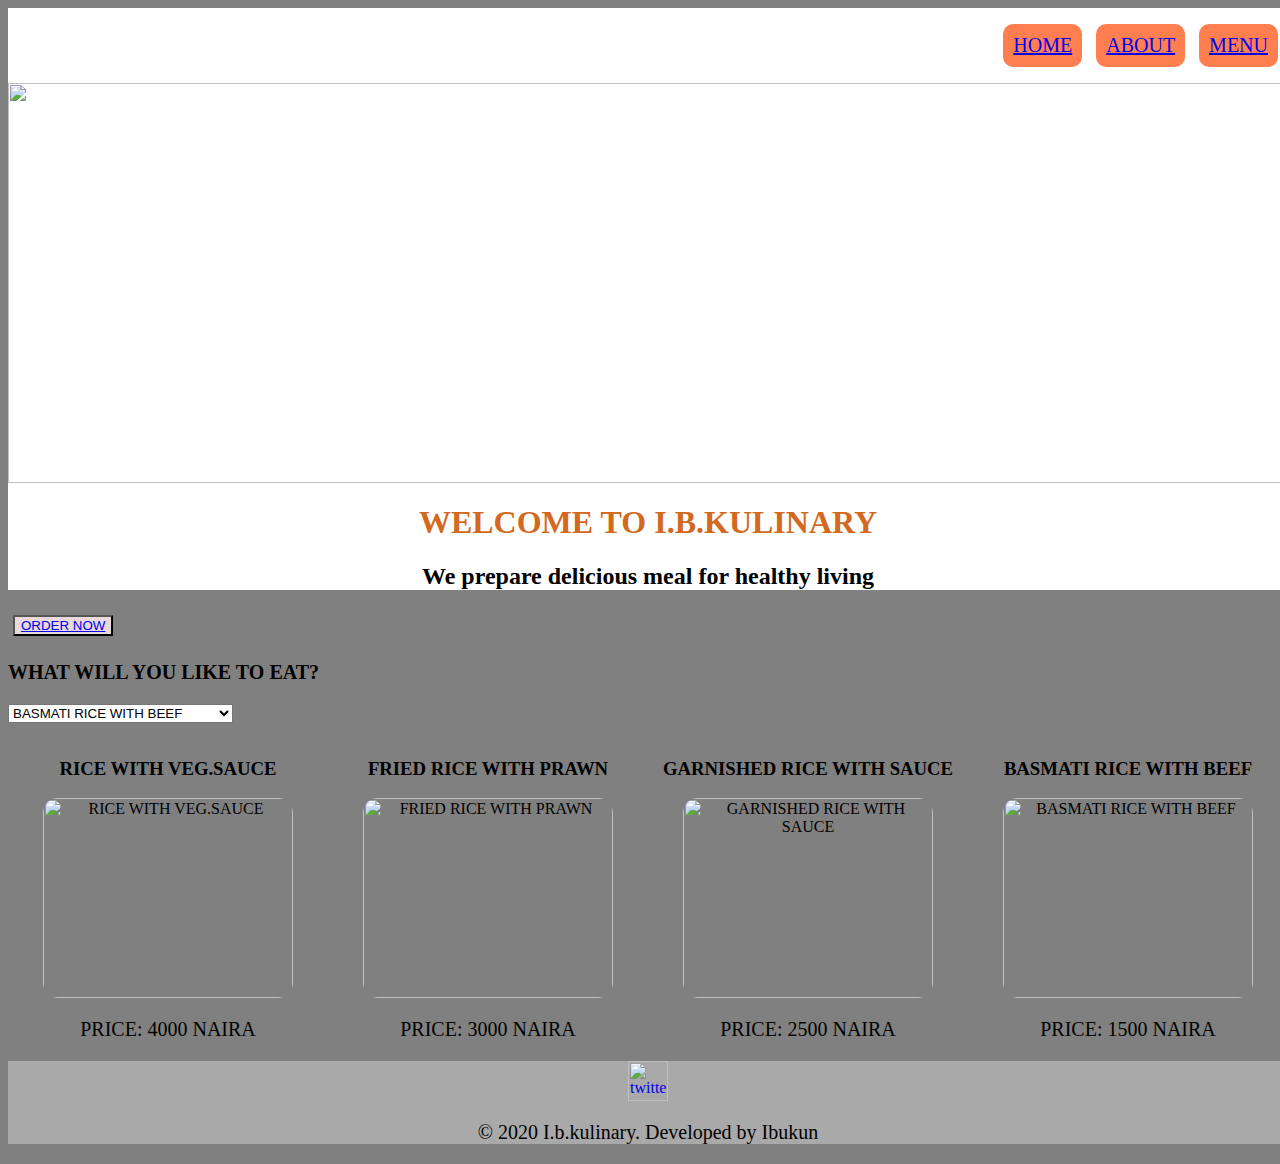
==== index.html @ ee8e1504 "Update index.html" ====
<doctype html>
  <html>

  <head>
    <meta chaset="utf-8">
    <meta name="viewport" content="width=device-width,initial-scale=1.0,user-scalable=no">
    <link href="style.css" type="text/css" rel="stylesheet">
    <link rel="icon" href="RESTAURANT/favicon.png" type="image/png">
    <title>I.B.KULINARY</title>
  </head>

  <body>
    <header>
      <nav class="top_menu">
        <ul class="li">
          <li class="home"><a href="..\RESTUARANT\Cover.html">HOME</a></li>
          <li class="about"><a href="..\RESTUARANT\about.html">ABOUT</a></li>
          <li class="Contact"><a href="..\RESTUARANT\menu.html">MENU</a></li>
        </ul>
      </nav>
      <img src="..\RESTAURANT/IMAGE 1.jpg" height="400px" width="100%">
      <h1>
        <center>WELCOME TO I.B.KULINARY</center>
      </h1>
      <h2>
        <center>We prepare delicious meal for healthy living<center>
      </h2>
    </header>
    
      <div>
        <button><a href="..\RESTUARANT\index(5).html">ORDER NOW</a></button>
        <p><b>WHAT WILL YOU LIKE TO EAT?</b></p>
        <form >
          <select name="devices">
            <option>BASMATI RICE WITH BEEF</option>
            <option>GARNISHED RICE WITH SAUCE</option>
            <option>FRIED RICE WITH PRAWN</option>
            <option>RICE WITH VEG.SAUCE</option>
          </select>
        </form>
      
       <div class="row">
        <div class="column">
          <h3>BASMATI RICE WITH BEEF</h3>
          <img class="one" src="..\RESTAURANT\BASMATI RICE. WITH BEEF.Jpg" alt="BASMATI RICE WITH BEEF" height="200px"  width="250px">
            <p>PRICE: 1500 NAIRA</p>
        </div>
        <div class="column">
          <h3>GARNISHED RICE WITH SAUCE</h3>
          <img class="two" src="..\RESTAURANT\GARNISHED RICE WITH  SAUCE.jpg" alt="GARNISHED RICE WITH SAUCE" height="200px" width="250px"> 
           <p>PRICE: 2500 NAIRA</p>
        </div>
        <div class="column">
          <h3>FRIED RICE WITH PRAWN</h3>
          <img class="three" src="..\RESTAURANT\FRIED RICE WITH PRAWN.jpg" alt="FRIED RICE WITH PRAWN" height="200px"  width="250px">
           <P>PRICE: 3000 NAIRA</P>
       </div>
       <div class="column">
        <h3>RICE WITH VEG.SAUCE </h3>
        <img class="four" src="..\RESTAURANT\images.jpeg" alt="RICE WITH VEG.SAUCE" height="200px"  width="250px">
         <P>PRICE: 4000 NAIRA</P>
      </div> 
    </div>  
  </body> 
  
  <footer>
   <center> <a href="https://www.twitter.com/ibkulinary" target="_blank"><img src="..\RESTAURANT\—Pngtree—twitter social media icon design_3654763.png" title ="twitter" height="40px" width="40px"></a><center>
    <p>&copy; 2020 I.b.kulinary. Developed by Ibukun</p>
  </footer> 
  
</html>
---- style.css ----
body{
    background-color: gray;
    height: auto;
    width:100%;
}

header{
    background-color: #ffffff;
} 

.top_menu{
    float: right;
}
li{
display: inline-block;
font-size: 20px;
padding:10px;
margin-right: 10px;
}
a:hover{
  background-color: blue;  
}
.Home{
    background-color:coral;
    opacity: 0.3px;
    border-radius: 10px;
    font-weight: 100;
}
.About{
    background-color:coral;
    opacity: 0.3px;
    border-radius: 10px;
    font-weight: 100; 
}
.contact{
    background-color:coral;
    opacity: 0.3px;
    border-radius: 10px;
    font-weight: 100;
}

button{
    background:rgb(233, 216, 220);
    color: rgb(15, 15, 15);
    margin: 5px;
    margin-right:150px;
}
h1{
    font-family: fantasy;
    color: chocolate;
    opacity:1px;
}
p{
    font-size: 20px;
}
.row{
   text-align: center;
   padding-bottom: 20px;
}
.column{
    float: right;
    width: 25%;
    background-color: grey;
    margin-left: 0px;
}
.one{
    border-radius: 15px;
}
.two{
    border-radius: 15px;
}
.three{
    border-radius: 15px;
}
.four{
    border-radius: 15px;
}
.bou{
    color: black;
}
.wrong{
    text-decoration: line-through;
}

footer{
    background-color: darkgrey;
    margin-top:5px ;
}


@media screen and (max-width:920px){
    html{
        font-size: 14px;
    }
    body{
        width: 100%;
        height: auto;
    }

    .row{
        align-content: center;
        text-align: center;
        padding-bottom: 5px;
     }
    
     .column{
         width: 100%;
         background-color: gray;
         
         
    }
    li{
        display: inline-block;
        font-size: 14px;
        padding:4px;
        margin-right: 5px;
    }
}
@media  screen and (min-width:1024px) and (max-width:1024px){
    html{
        font-size: 20px;
    }
    body{
        width: 100%;
        height: auto;
    }

    .row{
        text-align: center;
        padding-bottom: 5px;
     }
     .column{
         float: right;
         width: 25%;
         background-color: gray;
     }
     .one{
         width: 200px;
     }
     .two{
         width: 200px;
     }
     .three{
         width: 200px;
     }
     .four{
         width: 200px;
     }
     
    li{
        display: inline-block;
        font-size: 20px;
        padding:10px;
        margin-right: 10px;
    }
}
@media  screen and (min-width:1440px) and (max-width:1440px){
    html{
        font-size: 28px;
    }
    body{
        width: 100%;
        height: auto;
    }

    .row{
        text-align: center;
        padding-bottom: 5px;
     }
     .column{
         float: left;
         width: 25%;
         background-color: gray;
     }
     .one{
         width: 300px;
     }
     .two{
         width: 300px;
     }
     .three{
         width: 300px;
     }
     four{
        width: 300px;
    } 
    li{
        display: inline-block;
        font-size: 30px;
        padding:10px;
        margin-right: 10px;
    }
}
@media  screen and (min-width:2560px) and (max-width:2560px){
    html{
        font-size: 50px;
    }
    body{
        
        width: 100%;
        height: auto;
    }

    .row{
        text-align: center;
        padding-bottom: 5px;
     }

     .column{
         float: right;
         width: 25%;
         background-color: gray;
     }
     .one{
         width: 300px;
     }
     .two{
         width: 300px;
     }
     .three{
         width: 300px;
     }
     four{
        width: 300px;
    } 
    li{
        display: inline-block;
        font-size: 40px;
        padding:10px;
        margin-right: 10px;
    }
}
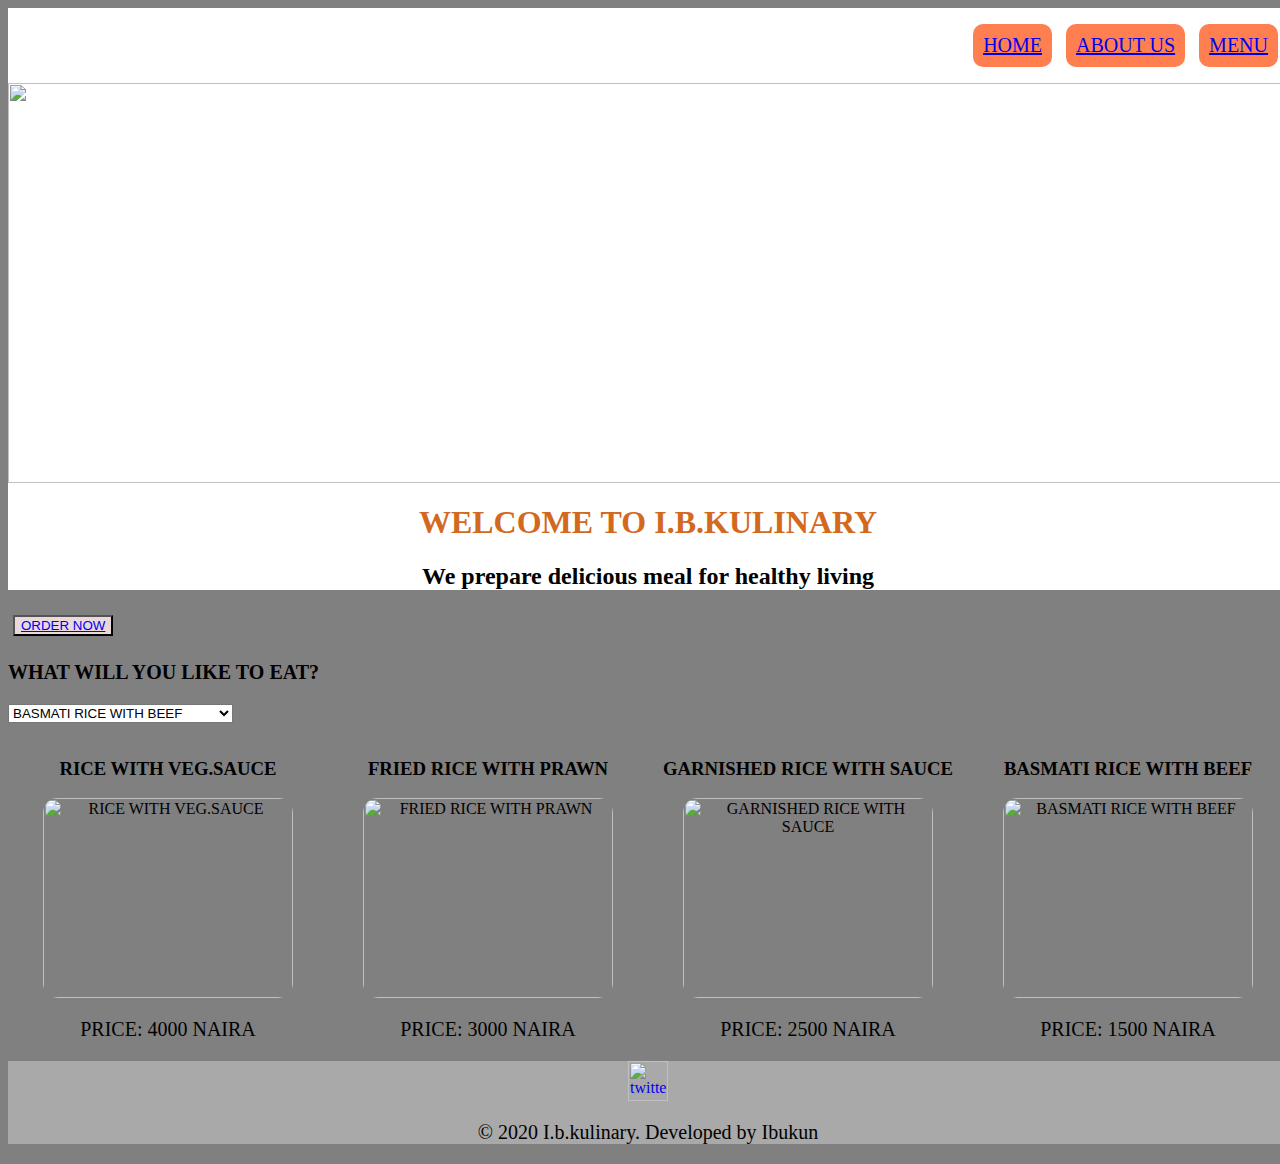
==== commit 5b0f6712: "Update index.html" ====
--- a/index.html
+++ b/index.html
@@ -5,7 +5,7 @@
     <meta chaset="utf-8">
     <meta name="viewport" content="width=device-width,initial-scale=1.0,user-scalable=no">
     <link href="style.css" type="text/css" rel="stylesheet">
-    <link rel="icon" href="RESTAURANT/favicon.png" type="image/png">
+    <link rel="icon" href="https://hibeeeekay.github.io/RESTAURANT/favicon.png" type="img/png">
     <title>I.B.KULINARY</title>
   </head>
 
@@ -13,9 +13,9 @@
     <header>
       <nav class="top_menu">
         <ul class="li">
-          <li class="home"><a href="..\RESTUARANT\Cover.html">HOME</a></li>
-          <li class="about"><a href="..\RESTUARANT\about.html">ABOUT</a></li>
-          <li class="Contact"><a href="..\RESTUARANT\menu.html">MENU</a></li>
+          <li class="home"><a href="https://hibeeeekay.github.io/RESTAURANT/index(2).html">HOME</a></li>
+          <li class="about"><a href="https://hibeeeekay.github.io/RESTAURANT/index(3).html"> ABOUT US</a></li>
+          <li class="Contact"><a href="https://hibeeeekay.github.io/RESTAURANT/index(4).html">MENU</a></li>
         </ul>
       </nav>
       <img src="..\RESTAURANT/IMAGE 1.jpg" height="400px" width="100%">
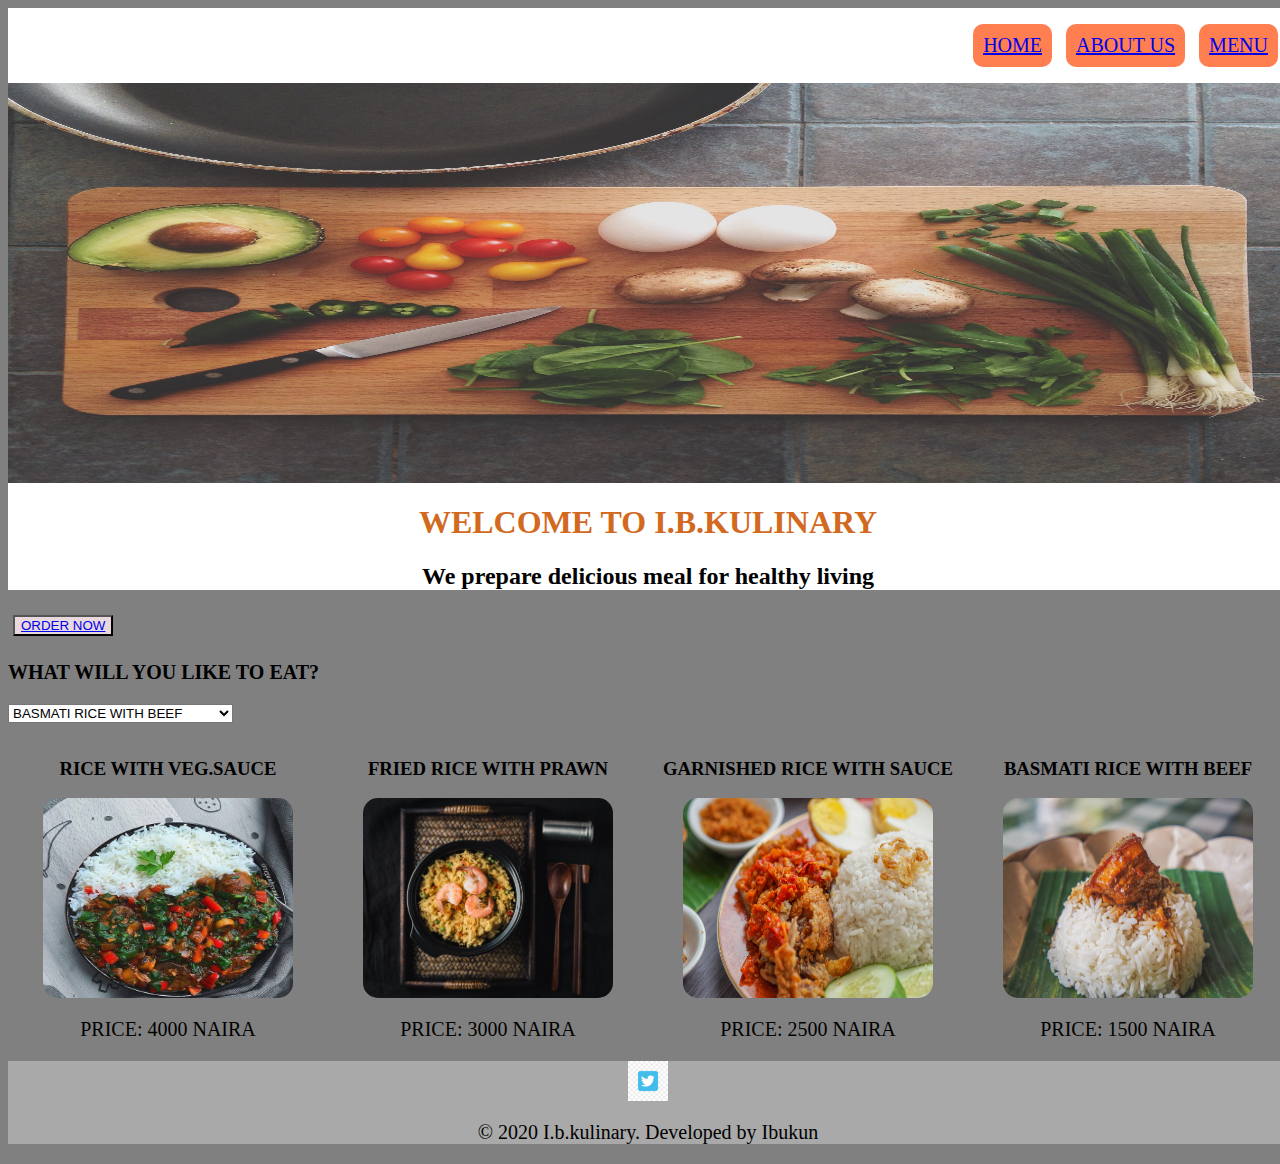
==== commit d014cbeb: "Update index.html" ====
--- a/index.html
+++ b/index.html
@@ -18,7 +18,7 @@
           <li class="Contact"><a href="https://hibeeeekay.github.io/RESTAURANT/index(4).html">MENU</a></li>
         </ul>
       </nav>
-      <img src="..\RESTAURANT/IMAGE 1.jpg" height="400px" width="100%">
+      <img src="https://hibeeeekay.github.io/RESTAURANT/IMAGE 1.jpg" height="400px" width="100%">
       <h1>
         <center>WELCOME TO I.B.KULINARY</center>
       </h1>
@@ -28,7 +28,7 @@
     </header>
     
       <div>
-        <button><a href="..\RESTUARANT\index(5).html">ORDER NOW</a></button>
+        <button><a href="https://hibeeeekay.github.io/RESTAURANT/index(5).html">ORDER NOW</a></button>
         <p><b>WHAT WILL YOU LIKE TO EAT?</b></p>
         <form >
           <select name="devices">
@@ -42,29 +42,29 @@
        <div class="row">
         <div class="column">
           <h3>BASMATI RICE WITH BEEF</h3>
-          <img class="one" src="..\RESTAURANT\BASMATI RICE. WITH BEEF.Jpg" alt="BASMATI RICE WITH BEEF" height="200px"  width="250px">
+          <img class="one" src="https://hibeeeekay.github.io/RESTAURANT/BASMATI RICE. WITH BEEF.Jpg" alt="BASMATI RICE WITH BEEF" height="200px"  width="250px">
             <p>PRICE: 1500 NAIRA</p>
         </div>
         <div class="column">
           <h3>GARNISHED RICE WITH SAUCE</h3>
-          <img class="two" src="..\RESTAURANT\GARNISHED RICE WITH  SAUCE.jpg" alt="GARNISHED RICE WITH SAUCE" height="200px" width="250px"> 
+          <img class="two" src="https://hibeeeekay.github.io/RESTAURANT/GARNISHED RICE WITH  SAUCE.jpg" alt="GARNISHED RICE WITH SAUCE" height="200px" width="250px"> 
            <p>PRICE: 2500 NAIRA</p>
         </div>
         <div class="column">
           <h3>FRIED RICE WITH PRAWN</h3>
-          <img class="three" src="..\RESTAURANT\FRIED RICE WITH PRAWN.jpg" alt="FRIED RICE WITH PRAWN" height="200px"  width="250px">
+          <img class="three" src="https://hibeeeekay.github.io/RESTAURANT/FRIED RICE WITH PRAWN.jpg" alt="FRIED RICE WITH PRAWN" height="200px"  width="250px">
            <P>PRICE: 3000 NAIRA</P>
        </div>
        <div class="column">
         <h3>RICE WITH VEG.SAUCE </h3>
-        <img class="four" src="..\RESTAURANT\images.jpeg" alt="RICE WITH VEG.SAUCE" height="200px"  width="250px">
+        <img class="four" src="https://hibeeeekay.github.io/RESTAURANT/images.jpeg" alt="RICE WITH VEG.SAUCE" height="200px"  width="250px">
          <P>PRICE: 4000 NAIRA</P>
       </div> 
     </div>  
   </body> 
   
   <footer>
-   <center> <a href="https://www.twitter.com/ibkulinary" target="_blank"><img src="..\RESTAURANT\—Pngtree—twitter social media icon design_3654763.png" title ="twitter" height="40px" width="40px"></a><center>
+   <center> <a href="https://www.twitter.com/ibkulinary" target="_blank"><img src="https://hibeeeekay.github.io/RESTAURANT/—Pngtree—twitter social media icon design_3654763.png" title ="twitter" height="40px" width="40px"></a><center>
     <p>&copy; 2020 I.b.kulinary. Developed by Ibukun</p>
   </footer> 
   
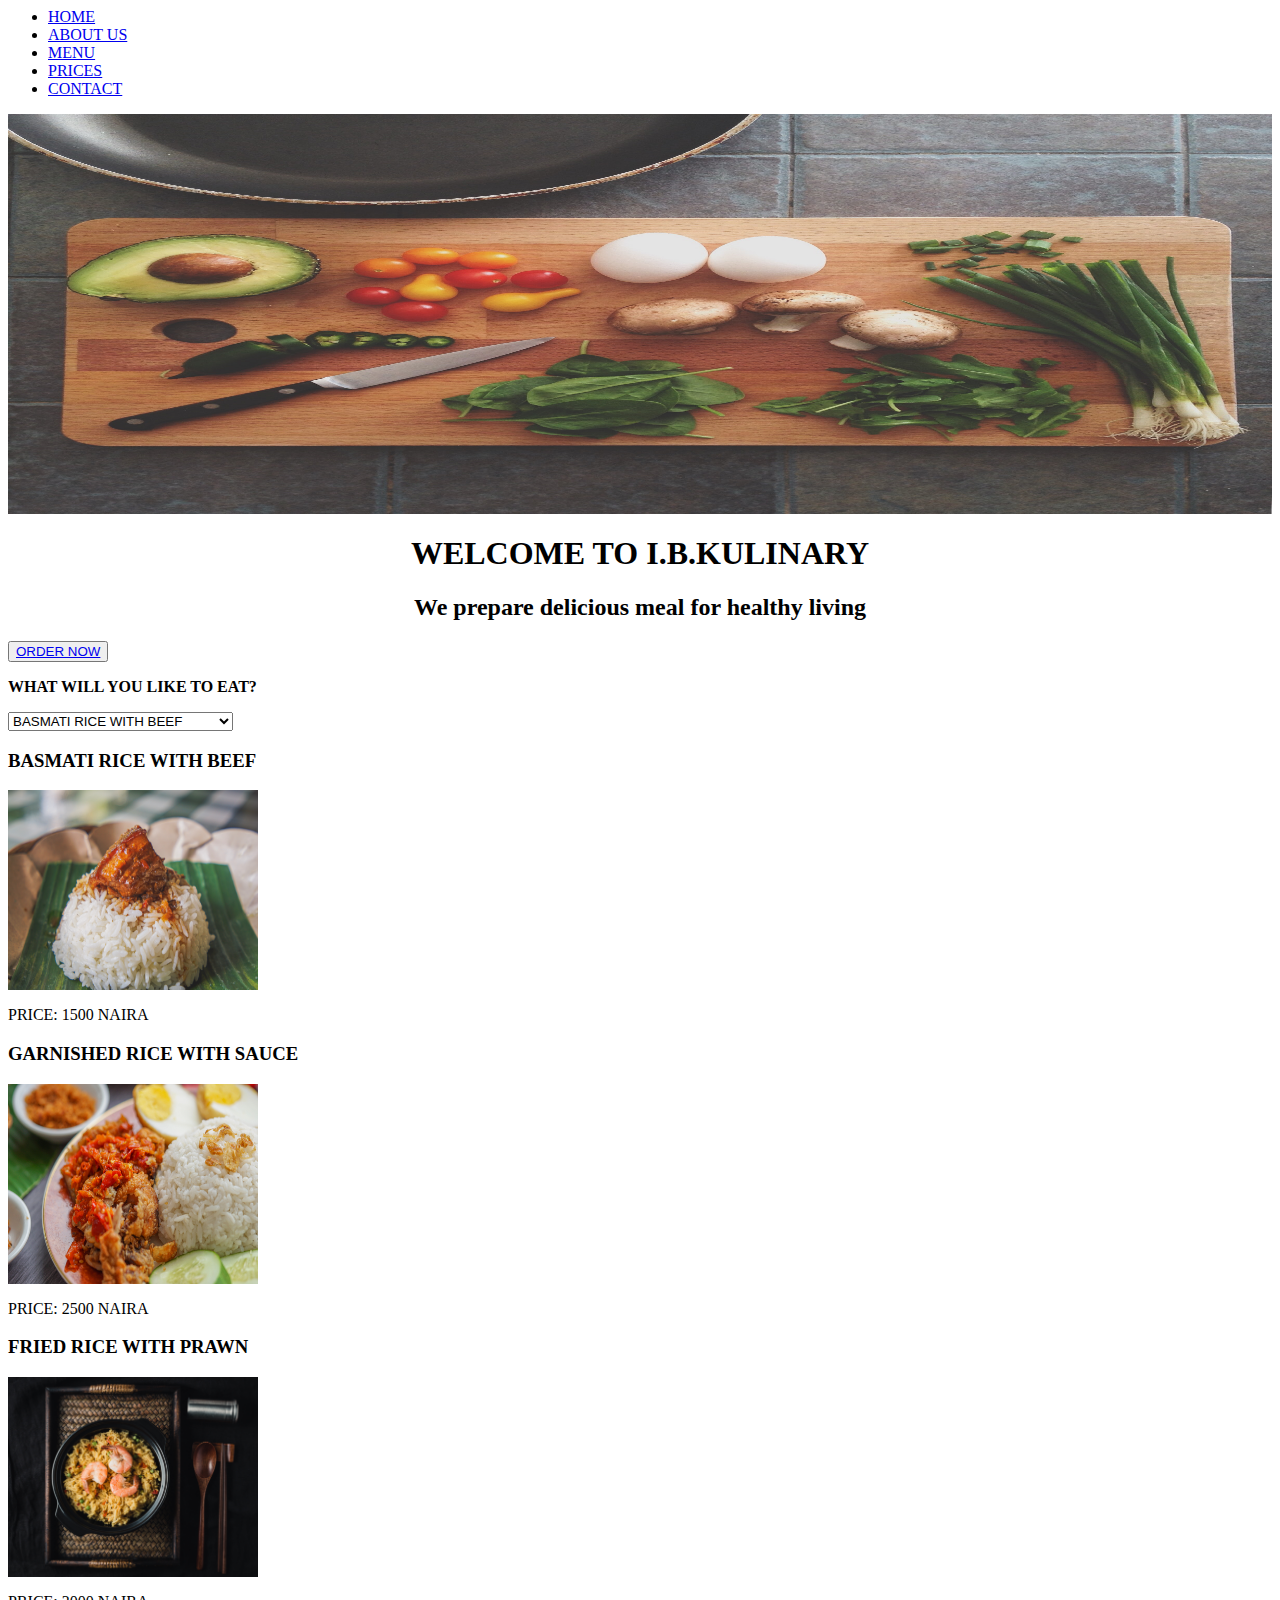
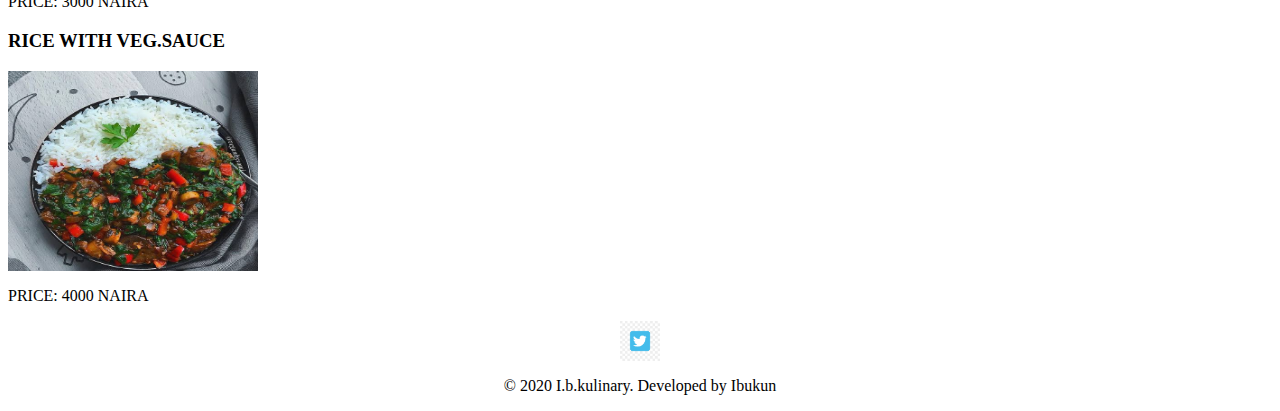
==== commit 1848a137: "Update" ====
--- a/index.html
+++ b/index.html
@@ -16,7 +16,9 @@
           <li class="home"><a href="https://hibeeeekay.github.io/RESTAURANT/index(2).html">HOME</a></li>
           <li class="about"><a href="https://hibeeeekay.github.io/RESTAURANT/index(3).html"> ABOUT US</a></li>
           <li class="Contact"><a href="https://hibeeeekay.github.io/RESTAURANT/index(4).html">MENU</a></li>
-        </ul>
+          <li class="prices"><a href="https://hibeeeekay.github.io/RESTAURANT/index(6).html">PRICES</a></li>
+          <li class="contact"><a href="https://hibeeeekay.github.io/RESTAURANT/index(5).html">CONTACT</a></li>
+       </ul>
       </nav>
       <img src="https://hibeeeekay.github.io/RESTAURANT/IMAGE 1.jpg" height="400px" width="100%">
       <h1>
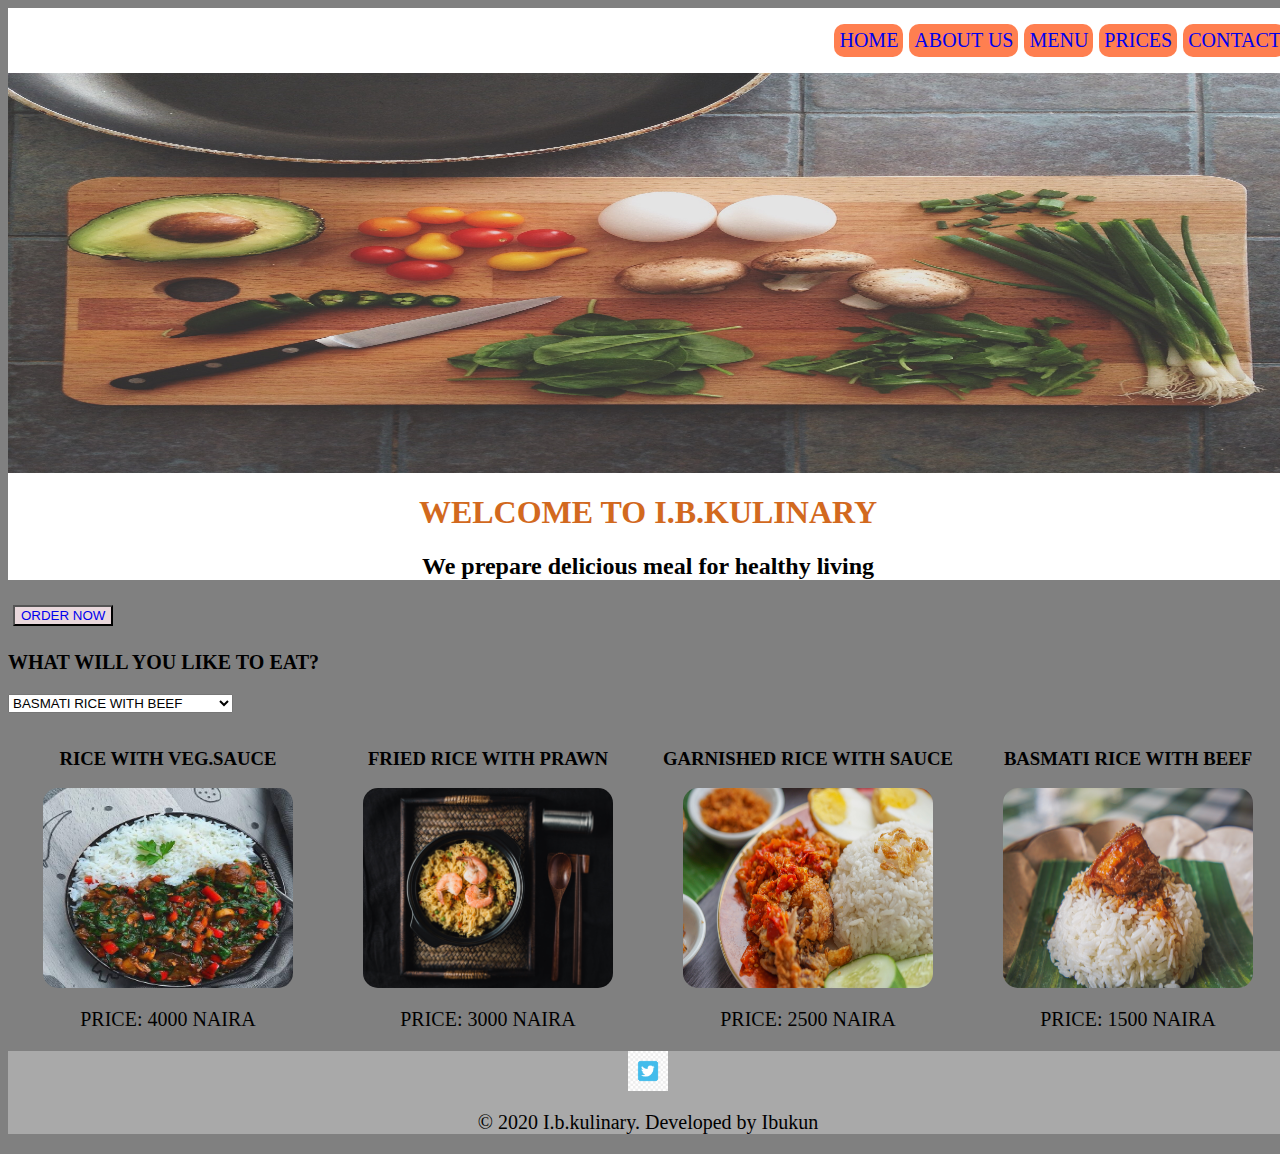
==== commit b473162f: "Update" ====
--- a/index.html
+++ b/index.html
@@ -4,7 +4,7 @@
   <head>
     <meta chaset="utf-8">
     <meta name="viewport" content="width=device-width,initial-scale=1.0,user-scalable=no">
-    <link href="style.css" type="text/css" rel="stylesheet">
+    <link href="style(4).css" type="text/css" rel="stylesheet">
     <link rel="icon" href="https://hibeeeekay.github.io/RESTAURANT/favicon.png" type="img/png">
     <title>I.B.KULINARY</title>
   </head>
--- a/style(4).css
+++ b/style(4).css
@@ -0,0 +1,272 @@
+body{
+    background-color: gray;
+    height: auto;
+    width:100%;
+}
+
+header{
+    background-color: #ffffff;
+} 
+
+.top_menu{
+    float:right;
+}
+li{
+display: inline-block;
+font-size: 20px;
+padding:5px;
+margin-right: 2px;
+text-decoration:none;
+}
+a:hover{
+  background-color: blue;  
+}
+.Home{
+    background-color:coral;
+    opacity: 0.3px;
+    border-radius: 10px;
+    font-weight: 30px;
+
+}
+.About{
+    background-color:coral;
+    opacity: 0.3px;
+    border-radius: 10px;
+    font-weight: 30px; 
+
+}
+.menu{
+    background-color:coral;
+    opacity: 0.3px;
+    border-radius: 10px;
+    font-weight: 30px;
+}
+.prices{
+    background-color:coral;
+    opacity: 0.3px;
+    border-radius: 10px;
+    font-weight: 30px;
+}
+.contact{
+    background-color:coral;
+    opacity: 0.3px;
+    border-radius: 10px;
+    font-weight: 30px;
+}
+a {
+  text-decoration:none;
+  }
+button{
+    background:rgb(233, 216, 220);
+    color: rgb(15, 15, 15);
+    margin: 5px;
+    margin-right:150px;
+
+}
+h1{
+    font-family: fantasy;
+    color: chocolate;
+    opacity:1px;
+}
+p{
+    font-size: 20px;
+}
+.row{
+   text-align: center;
+   padding-bottom: 20px;
+}
+.column{
+    float: right;
+    width: 25%;
+    background-color: grey;
+    margin-left: 0px;
+}
+.one{
+    border-radius: 15px;
+}
+.two{
+    border-radius: 15px;
+}
+.three{
+    border-radius: 15px;
+}
+.four{
+    border-radius: 15px;
+}
+.bou{
+    color: black;
+}
+.wrong{
+    text-decoration: line-through;
+}
+#pie {
+  color:white;
+}
+table{
+    width:100%;
+    border-collapse: collapse;
+    margin-bottom:;
+}
+th,td{
+    border:2px solid#dddddd;
+    padding:8px;
+    text-align:left;
+}
+th{
+  background-color:black;
+  color:white;
+  }
+table tr:nth-child(odd) {
+  background-color:darkgrey;
+  }
+ footer{
+    background-color: darkgrey;
+    margin-top:20px;
+}
+
+@media screen and (max-width:920px){
+    html{
+        font-size: 14px;
+    }
+    body{
+        width: 100%;
+        height: auto;
+    }
+
+    .row{
+        align-content: center;
+        text-align: center;
+        padding-bottom: 5px;
+     }
+    
+     .column{
+         width: 100%;
+         background-color: gray;
+         
+         
+    }
+    li{
+        display: inline-block;
+        font-size: 14px;
+        padding:4px;
+        margin-right: 5px;
+        text-decoration:none;
+    }
+}
+@media  screen and (min-width:1024px) and (max-width:1080px){
+    html{
+        font-size: 20px;
+    }
+    body{
+        width: 100%;
+        height: auto;
+    }
+
+    .row{
+        text-align: center;
+        padding-bottom: 5px;
+     }
+     .column{
+         float: right;
+         width: 25%;
+         background-color: gray;
+     }
+     .one{
+         width: 200px;
+     }
+     .two{
+         width: 200px;
+     }
+     .three{
+         width: 200px;
+     }
+     .four{
+         width: 200px;
+     }
+     
+    li{
+        display: inline-block;
+        font-size: 20px;
+        padding:10px;
+        margin-right: 10px;
+        text-decoration:none;
+    }
+}
+@media  screen and (min-width:1440px) and (max-width:1440px){
+    html{
+        font-size: 28px;
+    }
+    body{
+        width: 100%;
+        height: auto;
+    }
+
+    .row{
+        text-align: center;
+        padding-bottom: 5px;
+     }
+     .column{
+         float: left;
+         width: 25%;
+         background-color: gray;
+     }
+     .one{
+         width: 300px;
+     }
+     .two{
+         width: 300px;
+     }
+     .three{
+         width: 300px;
+     }
+     four{
+        width: 300px;
+    } 
+    li{
+        display: inline-block;
+        font-size: 30px;
+        padding:10px;
+        margin-right: 10px;
+        text-decoration:none;
+    }
+}
+@media  screen and (min-width:2560px) and (max-width:2560px){
+    html{
+        font-size: 50px;
+    }
+    body{
+        
+        width: 100%;
+        height: auto;
+    }
+
+    .row{
+        text-align: center;
+        padding-bottom: 5px;
+     }
+
+     .column{
+         float: right;
+         width: 25%;
+         background-color: gray;
+     }
+     .one{
+         width: 300px;
+     }
+     .two{
+         width: 300px;
+     }
+     .three{
+         width: 300px;
+     }
+     four{
+        width: 300px;
+    } 
+    li{
+        display: inline-block;
+        font-size: 40px;
+        padding:10px;
+        margin-right: 10px;
+        text-decoration:none;
+    }
+}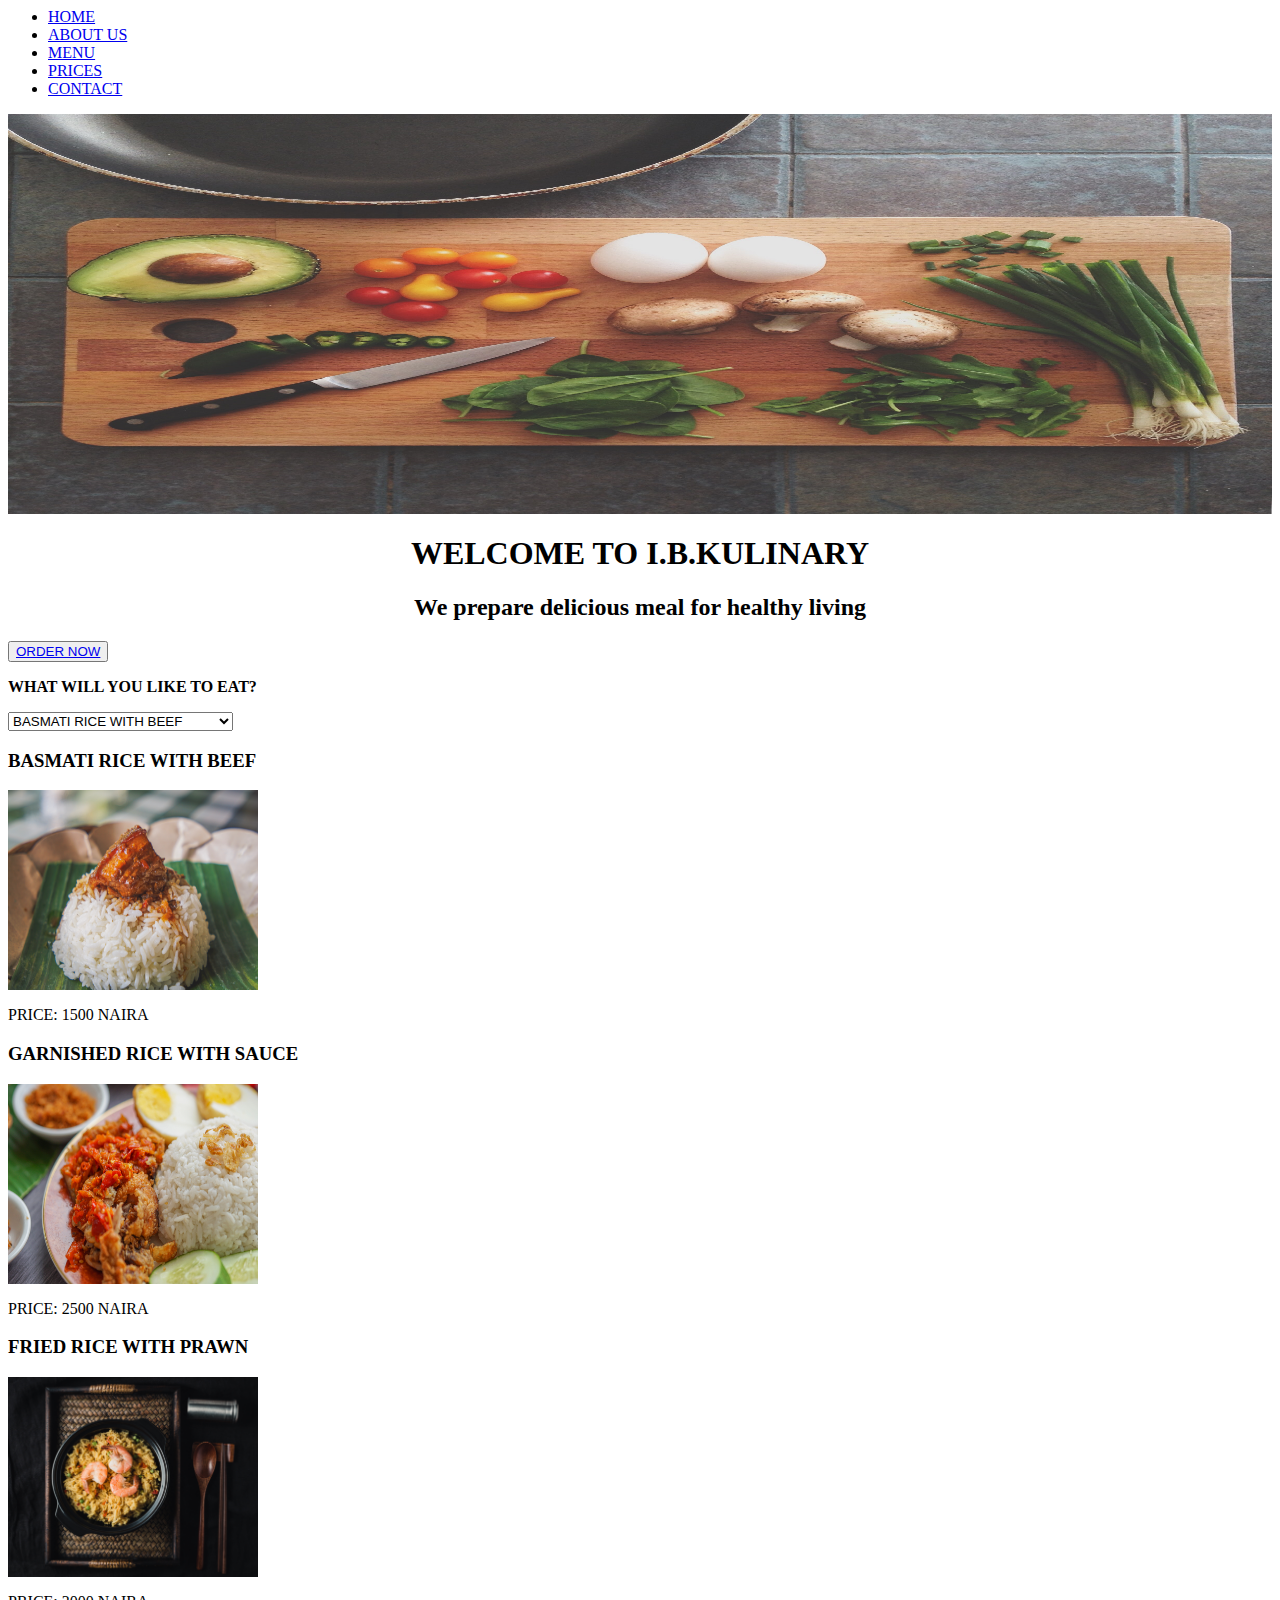
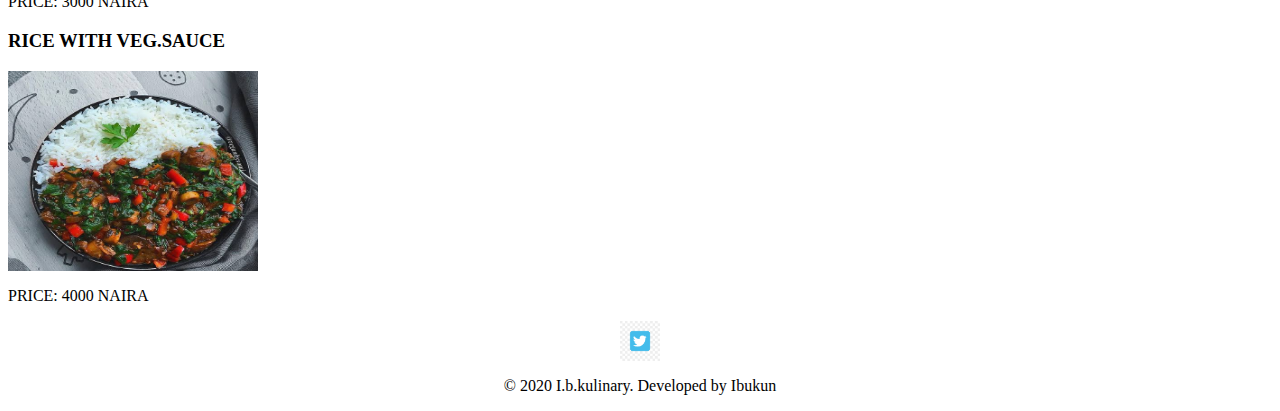
==== commit 017b07c0: "Add files via upload" ====
--- a/index.html
+++ b/index.html
@@ -1,73 +1,74 @@
-<doctype html>
-  <html>
-
-  <head>
-    <meta chaset="utf-8">
-    <meta name="viewport" content="width=device-width,initial-scale=1.0,user-scalable=no">
-    <link href="style(4).css" type="text/css" rel="stylesheet">
-    <link rel="icon" href="https://hibeeeekay.github.io/RESTAURANT/favicon.png" type="img/png">
-    <title>I.B.KULINARY</title>
-  </head>
-
-  <body>
-    <header>
-      <nav class="top_menu">
-        <ul class="li">
-          <li class="home"><a href="https://hibeeeekay.github.io/RESTAURANT/index(2).html">HOME</a></li>
-          <li class="about"><a href="https://hibeeeekay.github.io/RESTAURANT/index(3).html"> ABOUT US</a></li>
-          <li class="Contact"><a href="https://hibeeeekay.github.io/RESTAURANT/index(4).html">MENU</a></li>
-          <li class="prices"><a href="https://hibeeeekay.github.io/RESTAURANT/index(6).html">PRICES</a></li>
-          <li class="contact"><a href="https://hibeeeekay.github.io/RESTAURANT/index(5).html">CONTACT</a></li>
-       </ul>
-      </nav>
-      <img src="https://hibeeeekay.github.io/RESTAURANT/IMAGE 1.jpg" height="400px" width="100%">
-      <h1>
-        <center>WELCOME TO I.B.KULINARY</center>
-      </h1>
-      <h2>
-        <center>We prepare delicious meal for healthy living<center>
-      </h2>
-    </header>
-    
-      <div>
-        <button><a href="https://hibeeeekay.github.io/RESTAURANT/index(5).html">ORDER NOW</a></button>
-        <p><b>WHAT WILL YOU LIKE TO EAT?</b></p>
-        <form >
-          <select name="devices">
-            <option>BASMATI RICE WITH BEEF</option>
-            <option>GARNISHED RICE WITH SAUCE</option>
-            <option>FRIED RICE WITH PRAWN</option>
-            <option>RICE WITH VEG.SAUCE</option>
-          </select>
-        </form>
-      
-       <div class="row">
-        <div class="column">
-          <h3>BASMATI RICE WITH BEEF</h3>
-          <img class="one" src="https://hibeeeekay.github.io/RESTAURANT/BASMATI RICE. WITH BEEF.Jpg" alt="BASMATI RICE WITH BEEF" height="200px"  width="250px">
-            <p>PRICE: 1500 NAIRA</p>
-        </div>
-        <div class="column">
-          <h3>GARNISHED RICE WITH SAUCE</h3>
-          <img class="two" src="https://hibeeeekay.github.io/RESTAURANT/GARNISHED RICE WITH  SAUCE.jpg" alt="GARNISHED RICE WITH SAUCE" height="200px" width="250px"> 
-           <p>PRICE: 2500 NAIRA</p>
-        </div>
-        <div class="column">
-          <h3>FRIED RICE WITH PRAWN</h3>
-          <img class="three" src="https://hibeeeekay.github.io/RESTAURANT/FRIED RICE WITH PRAWN.jpg" alt="FRIED RICE WITH PRAWN" height="200px"  width="250px">
-           <P>PRICE: 3000 NAIRA</P>
-       </div>
-       <div class="column">
-        <h3>RICE WITH VEG.SAUCE </h3>
-        <img class="four" src="https://hibeeeekay.github.io/RESTAURANT/images.jpeg" alt="RICE WITH VEG.SAUCE" height="200px"  width="250px">
-         <P>PRICE: 4000 NAIRA</P>
-      </div> 
-    </div>  
-  </body> 
-  
-  <footer>
-   <center> <a href="https://www.twitter.com/ibkulinary" target="_blank"><img src="https://hibeeeekay.github.io/RESTAURANT/—Pngtree—twitter social media icon design_3654763.png" title ="twitter" height="40px" width="40px"></a><center>
-    <p>&copy; 2020 I.b.kulinary. Developed by Ibukun</p>
-  </footer> 
-  
-</html>
+<doctype html>
+  <html>
+
+  <head>
+    <meta chaset="utf-8">
+    <meta name="viewport" content="width=device-width,initial-scale=1.0,user-scalable=no">
+    <link href="style(6).css" type="text/css" rel="stylesheet">
+    <link rel="icon" href="https://hibeeeekay.github.io/RESTAURANT/favicon.png" sizes="16/16"  type="img/png">
+    <title>I.B.KULINARY</title>
+  </head>
+
+  <body>
+    <header>
+      <nav class="top_menu">
+        <ul class="li">
+          <li class="home"><a href="https://hibeeeekay.github.io/RESTAURANT/index(2).html">HOME</a></li>
+          <li class="about"><a href="https://hibeeeekay.github.io/RESTAURANT/index(3).html"> ABOUT US</a></li>
+          <li class="menu"><a href="https://hibeeeekay.github.io/RESTAURANT/index(4).html">MENU</a></li>
+          <li class="prices"><a href="https://hibeeeekay.github.io/RESTAURANT/index(6).html">PRICES</a></li>
+          <li class="contact"><a href="https://hibeeeekay.github.io/RESTAURANT/index(5).html">CONTACT</a></li>
+       </ul>
+      </nav>
+      <img src="https://hibeeeekay.github.io/RESTAURANT/IMAGE 1.jpg" height="400px" width="100%">
+      <h1>
+        <center>WELCOME TO I.B.KULINARY</center>
+      </h1>
+      <h2>
+        <center>We prepare delicious meal for healthy living<center>
+      </h2>
+    </header>
+    
+      <div>
+        <button><a href="https://hibeeeekay.github.io/RESTAURANT/index(5).html">ORDER NOW</a></button>
+        <p><b>WHAT WILL YOU LIKE TO EAT?</b></p>
+        <form >
+          <select name="devices">
+            <option>BASMATI RICE WITH BEEF</option>
+            <option>GARNISHED RICE WITH SAUCE</option>
+            <option>FRIED RICE WITH PRAWN</option>
+            <option>RICE WITH VEG.SAUCE</option>
+          </select>
+        </form>
+      
+       <div class="row">
+        <div class="column">
+          <h3>BASMATI RICE WITH BEEF</h3>
+          <img class="one" src="https://hibeeeekay.github.io/RESTAURANT/BASMATI RICE. WITH BEEF.Jpg" alt="BASMATI RICE WITH BEEF" height="200px"  width="250px">
+            <p>PRICE: 1500 NAIRA</p>
+        </div>
+        <div class="column">
+          <h3>GARNISHED RICE WITH SAUCE</h3>
+          <img class="two" src="https://hibeeeekay.github.io/RESTAURANT/GARNISHED RICE WITH  SAUCE.jpg" alt="GARNISHED RICE WITH SAUCE" height="200px" width="250px"> 
+           <p>PRICE: 2500 NAIRA</p>
+        </div>
+        <div class="column">
+          <h3>FRIED RICE WITH PRAWN</h3>
+          <img class="three" src="https://hibeeeekay.github.io/RESTAURANT/FRIED RICE WITH PRAWN.jpg" alt="FRIED RICE WITH PRAWN" height="200px"  width="250px">
+           <P>PRICE: 3000 NAIRA</P>
+       </div>
+       <div class="column">
+        <h3>RICE WITH VEG.SAUCE </h3>
+        <img class="four" src="https://hibeeeekay.github.io/RESTAURANT/images.jpeg" alt="RICE WITH VEG.SAUCE" height="200px"  width="250px">
+         <P>PRICE: 4000 NAIRA</P>
+      </div> 
+    </div>  
+  </body> 
+  
+  <footer>
+   <center> <a href="https://www.twitter.com/ibkulinary" target="_blank"><img src="https://hibeeeekay.github.io/RESTAURANT/—Pngtree—twitter social media icon design_3654763.png" title ="twitter" height="40px" width="40px"></a>
+    <p>&copy; 2020 I.b.kulinary. Developed by Ibukun</p>
+    </center>
+  </footer> 
+  
+</html>